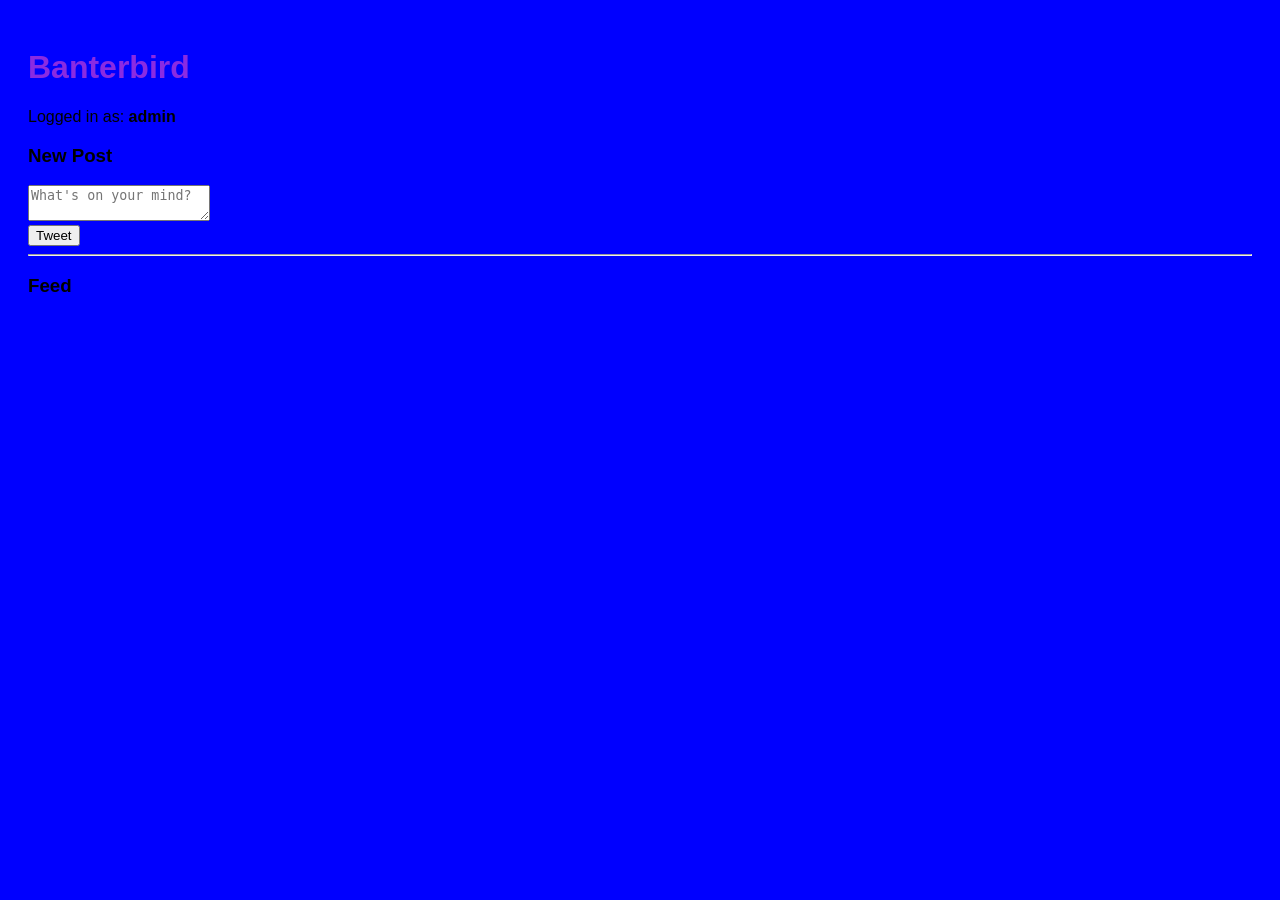
==== templates/index.html @ 866206d9 "Style hi" ====
<!DOCTYPE html>
<link rel="stylesheet" href="/static/css/style.css"> 
<html>
<head>
    <title>Banterbird</title>
    <script src="/static/js/app.js" defer></script>
</head>
<body>
    <h1>Banterbird</h1>
    <div>
        Logged in as: <strong id="username">admin</strong>
    </div>
    <div>
        <h3>New Post</h3>
        <textarea id="postInput" placeholder="What's on your mind?"></textarea><br>
        <button onclick="submitPost()">Tweet</button>
    </div>
    <hr>
    <h3>Feed</h3>
    <div id="feed"></div>

    <template id="post-template">
        <div class="post">
            <p><strong class="username"></strong>: <span class="message"></span></p>
            <small class="timestamp"></small>
            <hr>
        </div>
    </template>
</body>
</html>
---- static/css/style.css ----
/* style.css */

body {
    font-family: sans-serif;
    background-color: blue;
    padding: 20px;
}

h1 {
    font-style: arial;
    color:blueviolet;
}
text { 
    color:black;
    border-color: rgb(162, 116, 204);
    border-width: 20px;
    border-spacing: 20px;
}

#feed {
    margin-top: 30px;
}
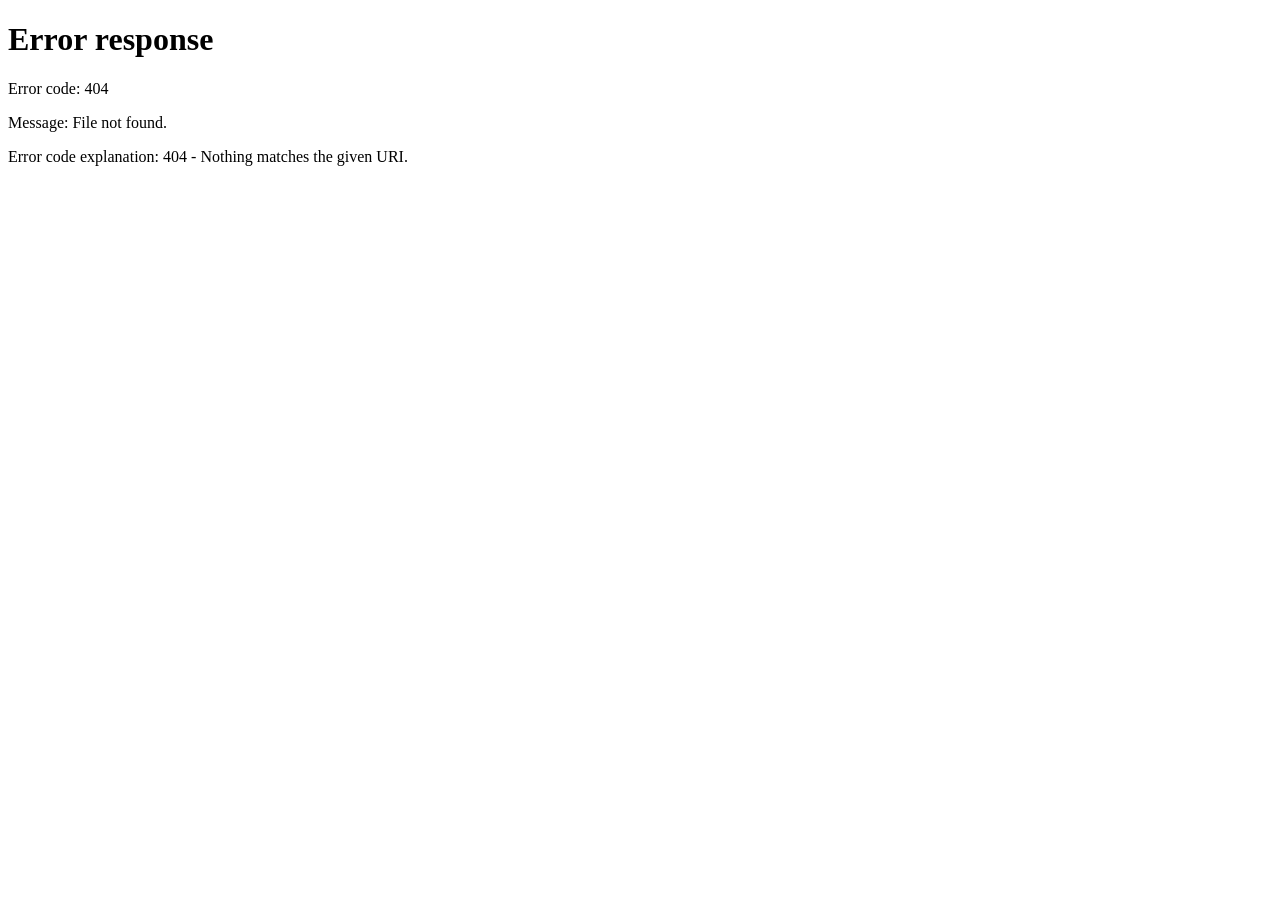
==== commit cdeedd75: "today" ====
--- a/templates/index.html
+++ b/templates/index.html
@@ -8,7 +8,7 @@
 <body>
     <h1>Banterbird</h1>
     <div>
-        Logged in as: <strong id="username">admin</strong>
+        Logged in as: <strong id="username">anonymous</strong>
     </div>
     <div>
         <h3>New Post</h3>
@@ -26,5 +26,9 @@
             <hr>
         </div>
     </template>
+    <script>
+        document.getElementById('username').innerText =
+            localStorage.getItem('username');
+    </script>
 </body>
 </html>
